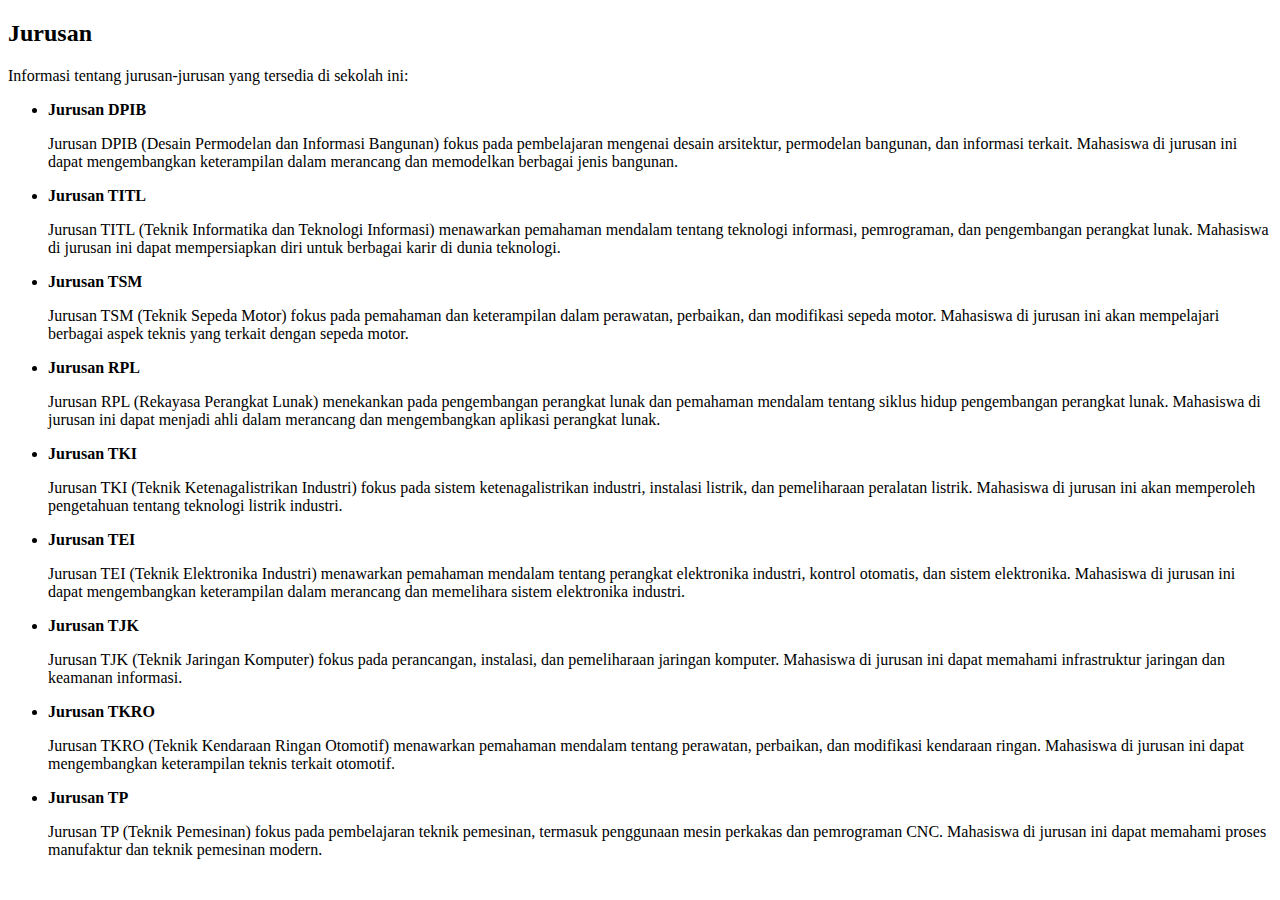
==== kejuruan.html @ ffe68d52 "menambahkan file kejuruan.html" ====
<!DOCTYPE html>
<html lang="en">
<head>
    <meta charset="UTF-8">
    <meta name="viewport" content="width=device-width, initial-scale=1.0">
    <title>Kejuruan</title>
    <link rel="stylesheet" href="style.css">
</head>
<body>
    <section id="jurusan">
      <h2>Jurusan</h2>
      <p>Informasi tentang jurusan-jurusan yang tersedia di sekolah ini:</p>
      <ul>
          <li>
              <strong>Jurusan DPIB</strong>
              <p>Jurusan DPIB (Desain Permodelan dan Informasi Bangunan) fokus pada pembelajaran mengenai desain arsitektur, permodelan bangunan, dan informasi terkait. Mahasiswa di jurusan ini dapat mengembangkan keterampilan dalam merancang dan memodelkan berbagai jenis bangunan.</p>
          </li>
          <li>
              <strong>Jurusan TITL</strong>
              <p>Jurusan TITL (Teknik Informatika dan Teknologi Informasi) menawarkan pemahaman mendalam tentang teknologi informasi, pemrograman, dan pengembangan perangkat lunak. Mahasiswa di jurusan ini dapat mempersiapkan diri untuk berbagai karir di dunia teknologi.</p>
          </li>
          <li>
              <strong>Jurusan TSM</strong>
              <p>Jurusan TSM (Teknik Sepeda Motor) fokus pada pemahaman dan keterampilan dalam perawatan, perbaikan, dan modifikasi sepeda motor. Mahasiswa di jurusan ini akan mempelajari berbagai aspek teknis yang terkait dengan sepeda motor.</p>
          </li>
          <li>
              <strong>Jurusan RPL</strong>
              <p>Jurusan RPL (Rekayasa Perangkat Lunak) menekankan pada pengembangan perangkat lunak dan pemahaman mendalam tentang siklus hidup pengembangan perangkat lunak. Mahasiswa di jurusan ini dapat menjadi ahli dalam merancang dan mengembangkan aplikasi perangkat lunak.</p>
          </li>
          <li>
              <strong>Jurusan TKI</strong>
              <p>Jurusan TKI (Teknik Ketenagalistrikan Industri) fokus pada sistem ketenagalistrikan industri, instalasi listrik, dan pemeliharaan peralatan listrik. Mahasiswa di jurusan ini akan memperoleh pengetahuan tentang teknologi listrik industri.</p>
          </li>
          <li>
              <strong>Jurusan TEI</strong>
              <p>Jurusan TEI (Teknik Elektronika Industri) menawarkan pemahaman mendalam tentang perangkat elektronika industri, kontrol otomatis, dan sistem elektronika. Mahasiswa di jurusan ini dapat mengembangkan keterampilan dalam merancang dan memelihara sistem elektronika industri.</p>
          </li>
          <li>
              <strong>Jurusan TJK</strong>
              <p>Jurusan TJK (Teknik Jaringan Komputer) fokus pada perancangan, instalasi, dan pemeliharaan jaringan komputer. Mahasiswa di jurusan ini dapat memahami infrastruktur jaringan dan keamanan informasi.</p>
          </li>
          <li>
              <strong>Jurusan TKRO</strong>
              <p>Jurusan TKRO (Teknik Kendaraan Ringan Otomotif) menawarkan pemahaman mendalam tentang perawatan, perbaikan, dan modifikasi kendaraan ringan. Mahasiswa di jurusan ini dapat mengembangkan keterampilan teknis terkait otomotif.</p>
          </li>
          <li>
              <strong>Jurusan TP</strong>
              <p>Jurusan TP (Teknik Pemesinan) fokus pada pembelajaran teknik pemesinan, termasuk penggunaan mesin perkakas dan pemrograman CNC. Mahasiswa di jurusan ini dapat memahami proses manufaktur dan teknik pemesinan modern.</p>
          </li>
      </ul>
  </section>
</body>
</html>
---- style.css ----
/* Gaya untuk navigasi */
nav {
  text-align: center;
  background-color: #2c3e50; /* Warna latar belakang - Biru tua */
  color: white; /* Warna teks putih */
  padding: 20px 0;
}

nav ul {
  list-style: none;
  margin: 0;
  padding: 0;
  text-align: center;
}

nav ul li {
  display: inline;
  margin: 0 15px;
}

nav ul li a {
  text-decoration: none;
  color: white;
}

nav ul li a:hover {
  color: #e74c3c; /* Warna teks saat dihover - Merah */
}

/* Gaya untuk bagian Visi & Misi */
#visi-misi {
  background-color: #34495e; /* Warna latar belakang - Abu-abu tua */
  color: white; /* Warna teks putih */
  padding: 50px 0;
}

#visi-misi h2 {
  margin-top: 20px;
  color: #e74c3c; /* Warna teks judul - Merah */
}
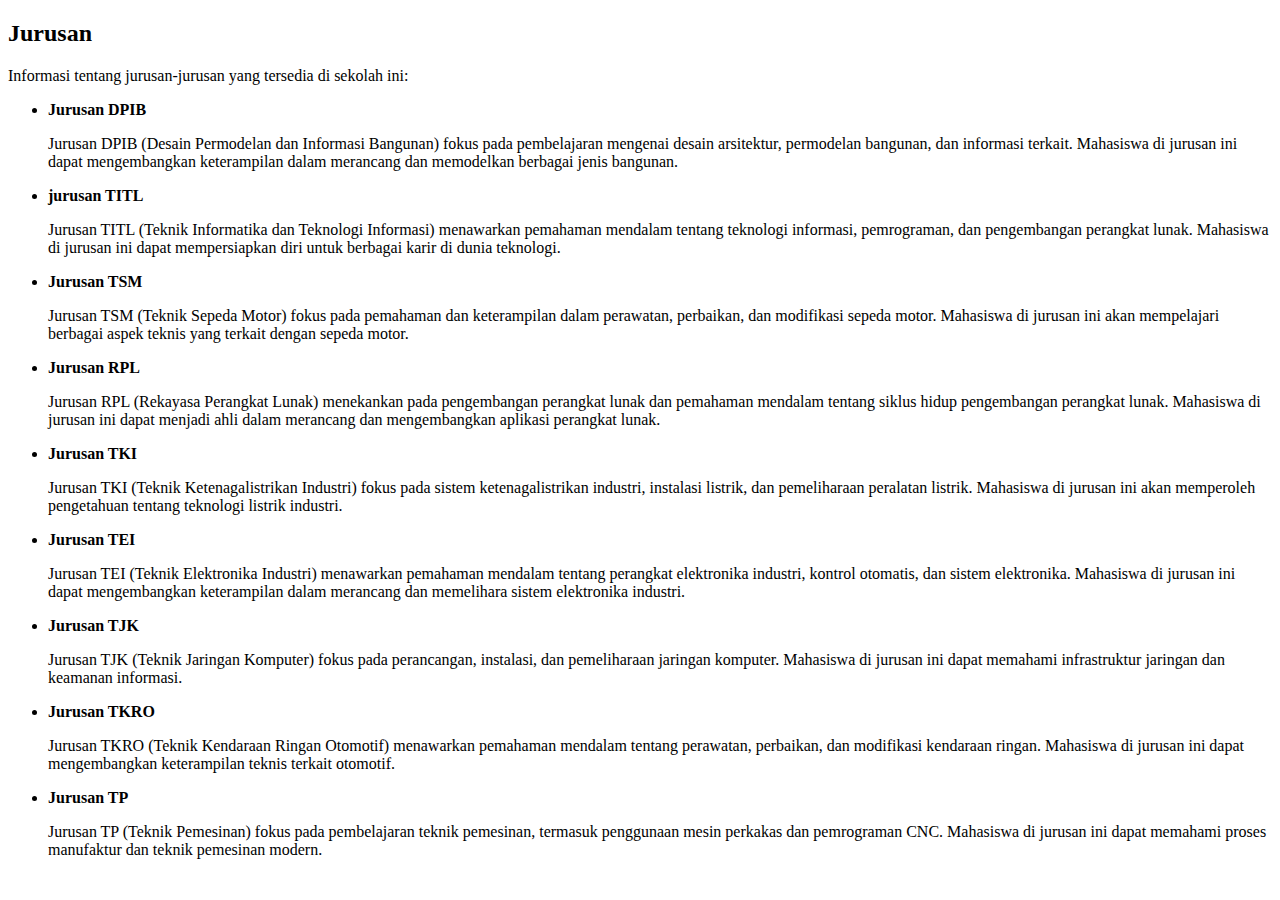
==== commit dfb311f8: "menambahkan file kejurusan" ====
--- a/kejuruan.html
+++ b/kejuruan.html
@@ -16,7 +16,7 @@
               <p>Jurusan DPIB (Desain Permodelan dan Informasi Bangunan) fokus pada pembelajaran mengenai desain arsitektur, permodelan bangunan, dan informasi terkait. Mahasiswa di jurusan ini dapat mengembangkan keterampilan dalam merancang dan memodelkan berbagai jenis bangunan.</p>
           </li>
           <li>
-              <strong>Jurusan TITL</strong>
+              <strong>jurusan TITL</strong>
               <p>Jurusan TITL (Teknik Informatika dan Teknologi Informasi) menawarkan pemahaman mendalam tentang teknologi informasi, pemrograman, dan pengembangan perangkat lunak. Mahasiswa di jurusan ini dapat mempersiapkan diri untuk berbagai karir di dunia teknologi.</p>
           </li>
           <li>
